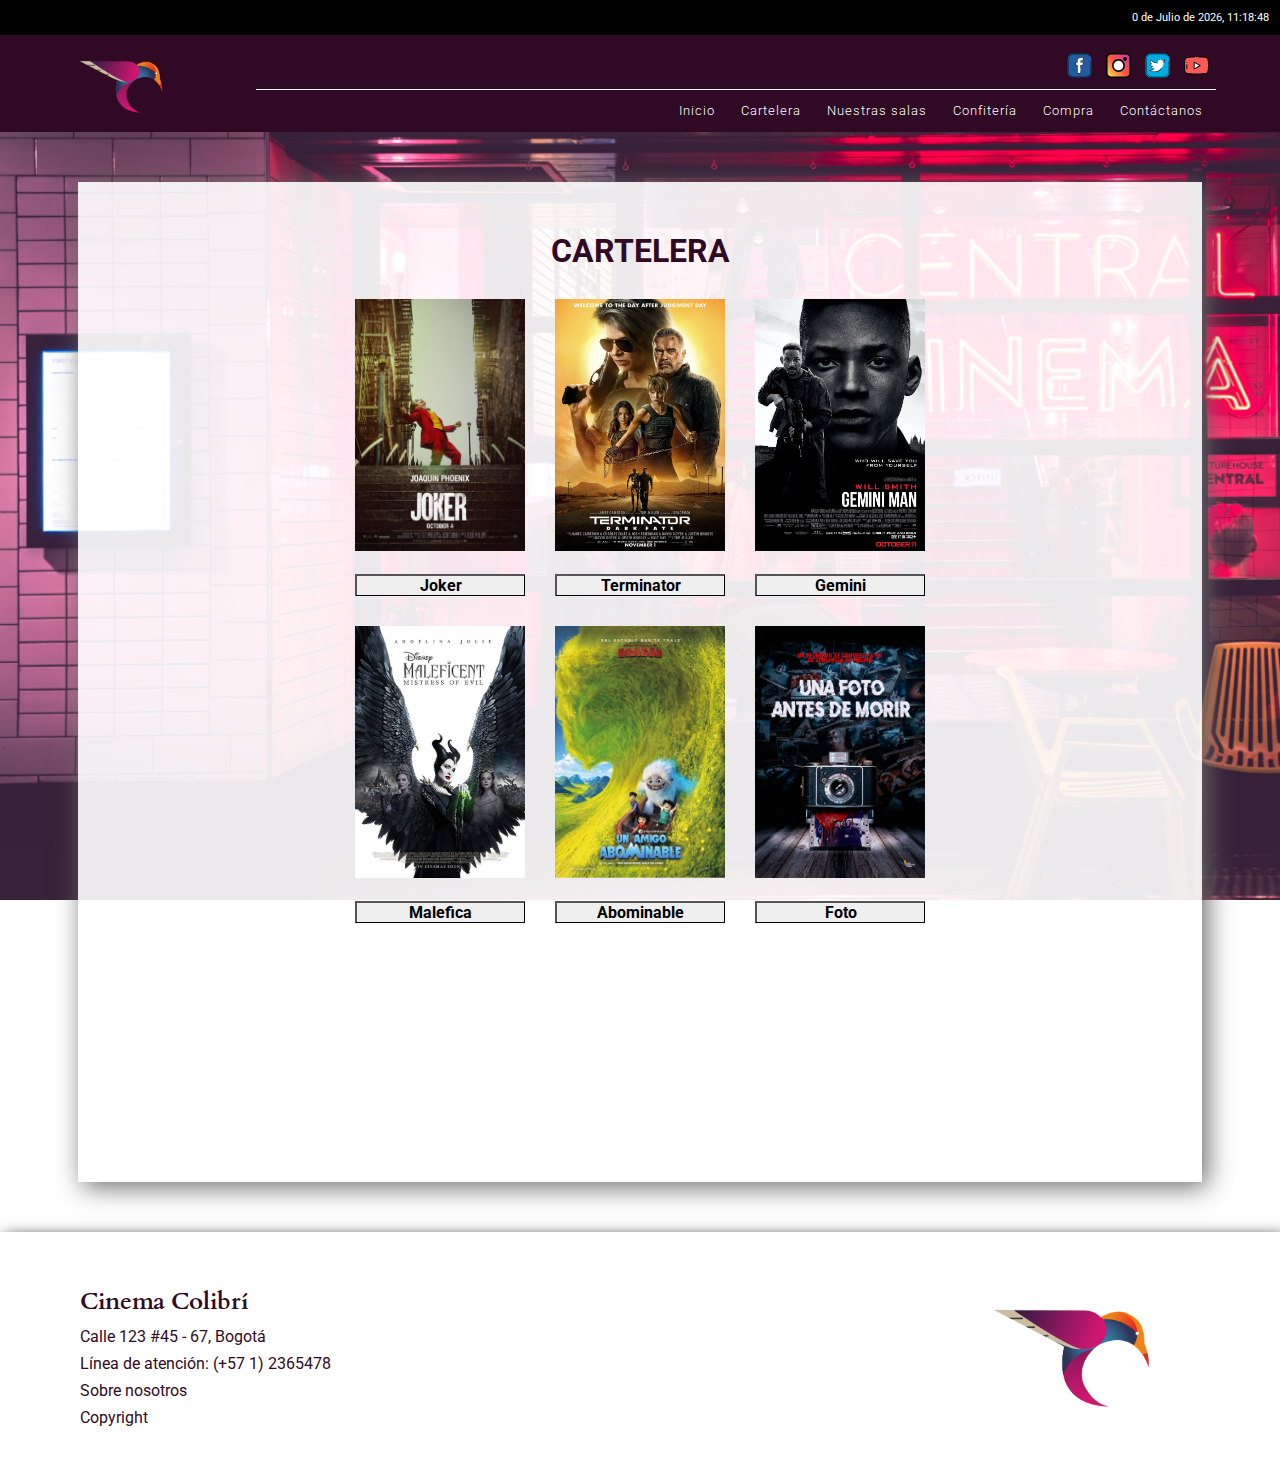
==== Cartelera/cartelera.html @ bdf8244d "upload project" ====
<!DOCTYPE html>
<html lang="en">

<head>
    <meta charset="UTF-8">
    <meta name="viewport" content="width=device-width, initial-scale=1.0">
    <meta http-equiv="X-UA-Compatible" content="ie=edge">
    <link rel="stylesheet" href="estiloscarterla/grid.css">

    <title>Cinema Colibri</title>

    <link rel="stylesheet" href="estiloscarterla/style.css">

    <link href="https://fonts.googleapis.com/css?family=Cardo|Roboto:100,300,400,700&display=swap" rel="stylesheet">

    <!--Favicon-->
    <link rel="apple-touch-icon" sizes="57x57" href="../favicon/apple-icon-57x57.png">
    <link rel="apple-touch-icon" sizes="60x60" href="../favicon/apple-icon-60x60.png">
    <link rel="apple-touch-icon" sizes="72x72" href="../favicon/apple-icon-72x72.png">
    <link rel="apple-touch-icon" sizes="76x76" href="../favicon/apple-icon-76x76.png">
    <link rel="apple-touch-icon" sizes="114x114" href="../favicon/apple-icon-114x114.png">
    <link rel="apple-touch-icon" sizes="120x120" href="../favicon/apple-icon-120x120.png">
    <link rel="apple-touch-icon" sizes="144x144" href="../favicon/apple-icon-144x144.png">
    <link rel="apple-touch-icon" sizes="152x152" href="../favicon/apple-icon-152x152.png">
    <link rel="apple-touch-icon" sizes="180x180" href="../favicon/apple-icon-180x180.png">
    <link rel="icon" type="image/png" sizes="192x192" href="../favicon/android-icon-192x192.png">
    <link rel="icon" type="image/png" sizes="32x32" href="../favicon/favicon-32x32.png">
    <link rel="icon" type="image/png" sizes="96x96" href="../favicon/favicon-96x96.png">
    <link rel="icon" type="image/png" sizes="16x16" href="../favicon/favicon-16x16.png">
    <link rel="manifest" href="favicon/manifest.json">
    <meta name="msapplication-TileColor" content="#ffffff">
    <meta name="msapplication-TileImage" content="favicon/ms-icon-144x144.png">
    <meta name="theme-color" content="#ffffff">
    <!--Fin Favicon-->

</head>

<body>
    <div class="barfecha">
        <p id="fecha"></p>
    </div>

    <!-- Header -->

    <header>

        <!-- Navegación de escritorio -->

        <div class="nav-izquierda">
            <div class="logo">
                <img src="cartelera/logo.png" alt="">
            </div>
        </div>

        <div class="nav-derecha">

            <!-- Barra íconos sociales -->
            <div class="social">
                <a href="https://fb.com" target="_blank"><img src="cartelera/img_header/facebook.svg"
                        alt="Facebook"></a>
                <a href="https://instagram.com" target="_blank"><img src="cartelera/img_header/instagram.svg"
                        alt="Instagram"></a>
                <a href="https://twitter.com" target="_blank"><img src="cartelera/img_header/twitter.svg"
                        alt="Twitter"></a>
                <a href="https://youtube.com" target="_blank"><img src="cartelera/img_header/youtube.svg"
                        alt="YouTube"></a>
            </div>


            <!-- Barra de links de navegación -->
            <nav class="navlinks">
                <ul>
                    <li><a href="../index/index.html">Inicio</a></li>
                    <li class="dropdowntoggle"><a href="../Cartelera/cartelera.html">Cartelera</a>
                    </li>
                    <li><a href="../Teatros/Teatros.html">Nuestras salas</a></li>
                    <li><a href="../Confiteria/confiteria.html">Confitería</a></li>
                    <li class="dropdowntoggle"><a href="../Cartelera/cartelera.html">Compra</a>
                        <ul class="navdropdown">
                            <li><a href="../registro/registro.html">Registro</a></li>
                            <li><a href="../compra/compra.html">Compra</a></li>
                        </ul>
                    </li>
                    <li><a href="../Contactenos/contactanos.html">Contáctanos</a></li>
                </ul>
            </nav>
        </div>
    </header>
    <!-- Navegación para móvil -->

    <div class="logomovil">
        <img src="img_header/logo.png" alt="">
    </div>

    <div class="navmovil">

        <!-- Íconos sociales -->

        <div class="social">
            <a href="https://fb.com" target="_blank"><img src="cartelera/img_header/facebook.svg" alt="Facebook"></a>
            <a href="https://instagram.com" target="_blank"><img src="cartelera/img_header/instagram.svg"
                    alt="Instagram"></a>
            <a href="https://twitter.com" target="_blank"><img src="cartelera/img_header/twitter.svg" alt="Twitter"></a>
            <a href="https://youtube.com" target="_blank"><img src="cartelera/img_header/youtube.svg" alt="YouTube"></a>
        </div>


        <!-- Menú hamburguesa -->

        <div class="navburger">
            <img src="cartelera/img_header/burger.png" alt="" class="burger">


            <!-- Barra de links de navegación -->

            <nav class="linksmovil">
                <ul>
                    <li><a href="../index/index.html">Inicio</a></li>
                    <li class="dropdowntoggle"><a href="../Cartelera/cartelera.html">Cartelera</a>
                    </li>
                    <li><a href="../Teatros/Teatros.html">Nuestras salas</a></li>
                    <li><a href="../Confiteria/confiteria.html">Confitería</a></li>
                    <li class="dropdowntoggle"><a href="../Cartelera/cartelera.html">Compra</a>
                        <ul class="navdropdown">
                            <li><a href="../registro/registro.html">Registro</a></li>
                            <li><a href="../compra/compra.html">Compra</a></li>
                        </ul>
                    </li>
                    <li><a href="../Contactenos/contactanos.html">Contáctanos</a></li>
                </ul>
            </nav>
        </div>

    </div>
    </div>

    <!-- Cartelera  -->
    <main>
        <h1 class="cartel">CARTELERA</h1>
        <br>
        <div class="titulo">

            <div class="peliculas">

                <div class="img"><img src="cartelera/guason.jpg" alt="" width="170px" height="252px" class="filtro1">
                    <br><br>
                    <a href="../peliculasColibri/html/Guason.html"><button class="boton">Joker</button></a>
                </div>
                <div class="img"><img src="cartelera/terminator.jpg" alt="" width="170px" height="252px"
                        class="filtro2">
                    <br><br>
                    <a href="../peliculasColibri/html/Terminator.html"><button class="boton">Terminator</button></a>
                </div>
                <div class="img"><img src="cartelera/gemini.jpg" alt="" width="170px" height="252px" class="filtro3">
                    <br><br>
                    <a href="../peliculasColibri/html/Gemini.html"><button class="boton">Gemini</button></a>
                </div>
                <div class="img"><img src="cartelera/malefica.jpg" alt="" width="170px" height="252px" class="filtro4">
                    <br><br>
                    <a href="../peliculasColibri/html/Malefica.html"><button class="boton">Malefica</button></a>
                </div>
                <div class="img"><img src="cartelera/abominable.jpg" alt="" width="170px" height="252px"
                        class="filtro5">
                    <br><br>
                    <a href="../peliculasColibri/html/Abominable.html"><button class="boton">Abominable</button></a>
                </div>
                <div class="img"><img src="cartelera/foto.jpg" alt="" width="170px" height="252px" class="filtro6">
                    <br><br><button class="boton">Foto</button></div>
            </div>
        </div>

    </main>
    <!--  Fin de la Cartelera -->

    <!-- Footer -->
    <footer>
        <div class="footer-izquierda">
            <h2>Cinema Colibrí</h2>
            <p>Calle 123 #45 - 67, Bogotá</p>
            <p>Línea de atención: (+57 1) 2365478</p>
            <p><a href="#">Sobre nosotros</a></p>
            <p>Copyright</p>
        </div>
        <div class="footer-derecha">
            <img src="cartelera/logo.png" alt="">
        </div>
    </footer>

    <script src="script.js"></script>

</body>

</html>
---- Cartelera/estiloscarterla/grid.css ----
.titulo{
    display: flex;
    justify-content: center;
    margin: 10px;
}
.cartel{
    background-size: 50%;
    font-size: 200%;
    font-family: 'Roboto';
    text-align: center;
    color: rgb(48, 9, 36);

}
.peliculas{
    display: grid;
    grid-template-columns: repeat(3, 1fr);
    grid-template-rows: repeat(2.5, 1fr);
    column-gap: 30px;
    row-gap: 30px;
    justify-content: center;
    
}
.img{
    overflow: hidden;
}
/*  Fin de la cartelera */

/*  Botones  */
.boton:hover{
    color: black;
    width: 100%;
    font-size: 16px;
    font-family: 'Roboto';
    background-color: rgb(248, 174, 226);
    border: 3px solid white;
}

.boton{
    width: 100%;
    font-size: 16px;
    font-family: 'Roboto';
    border-bottom: 1px solid black;
    border-right: 1px solid black;
    font-weight: bold;
}



/* Filtros de las imaegenes */
.filtro1:hover{
    filter: grayscale(80%);
}
.filtro2:hover{
    transform: scale(1.2);
}
.filtro3:hover{
    filter: opacity(0);

}
.filtro4:hover{
    transition: all 1s;
    transform: scale(1.2);
}
.filtro5:hover{
    filter: contrast(2);
}
.filtro6:hover{
    filter: sepia(50%);
    
}
---- Cartelera/estiloscarterla/style.css ----
* {
    margin: 0;
    padding: 0
}

/* Configuración inicial */
body {
    font-family: 'Roboto';
    background-color: white;
    background-image: url(../cartelera/background.jpg);
    background-attachment: fixed;
    background-position: top;
    background-size: cover;
    color: rgb(36, 36, 36);
}

/* Títulos */
h1, h2, h3, h4, h5, h6 {
    font-family: 'Cardo';
}

h1 {
    font-size: 71px;
    color: rgb(48, 9, 36);
}

h2, h3, h4 {
    color: rgb(48, 9, 36);
}


/* ------- MAIN: Contenido ------- */
main {
    width: 80%;
    margin: 50px auto 50px;
    background-color: rgba(255, 255, 255, 0.9);
    padding: 50px;
    box-shadow: 5px 5px 25px rgb(107, 107, 107);
}


/* ------- Barra de fecha ------- */
.barfecha {
    background-color: black;
    color: white;
    z-index: 5000;
    font-size: 11px;
    text-align: right;
    padding: 11px;
}


/* -------- HEADER ------- */
header {
    background-color: rgb(48, 9, 36);
    width: 100%;
    position: sticky;
    top: 0;
    /* box-shadow: 5px 5px 25px rgb(0, 0, 0); */
    display: flex;
    justify-content: center;
    flex-wrap: wrap;
    padding: 11px 0;
    z-index: 25;
}


/* Navegación izquierda: Logo */
.nav-izquierda {
    width: 15%;
    box-sizing: border-box;
}

.logo {
    box-sizing: border-box;
}

.logo img {
    max-height: 71px
}


/* Navegación derecha */
.nav-derecha {
    width: 75%;
    box-sizing: border-box;
}

/* Barra de redes sociales */
.social {
    width: 100%;
    box-sizing: border-box;
    background-color: transparent;
    border-bottom: 1px white solid;
    display: flex;
    justify-content: flex-end;
}

.social img {
    width: 25px;
    padding: 7px;
}


/* Links de navegación */
.navlinks {
    display: flex;
    box-sizing: border-box;
    justify-content: flex-end;
}

.navlinks ul li {
    list-style-type: none;
    display: block;
    float: left;
    padding: 13px 13px 3px;
    font-size: 13px;
    font-family: 'Roboto';
    font-weight: 300;
    letter-spacing: 1px;
}

.navlinks ul li ul li {
    padding: 0;
}

.navlinks a {
    text-decoration: none;
    color: white;
}

.navlinks a:hover {
    text-decoration: underline;
}

/* Links de navegación: Segundo nivel */
.navdropdown {
    display: none;
    position: absolute;
    width: 200px;
    padding-top: 21px;
}

.navdropdown a {
    width: 178px;
    color: white;
    background-color: rgb(23, 9, 24);
    padding: 11px;
    display: block;
    border-bottom: 1px solid white;
}

/* Ver links de Segundo nivel */
.dropdowntoggle:hover .navdropdown {
    display: flex;
    flex-wrap: wrap;
}

/* ------- FIN HEADER ------- */








/* ------- HEADER MOVIL ------- */

/* Logo */
.logomovil {
    width: 100%;
    display: none;
}

.logomovil img {
    max-height: 50px;
}


/* Links de navegación (contenedor)*/
.navmovil {
    display: none;
    width: 100%;
}


/* Menú hamburguesa */
.navburger {
    width: 100%;
    display: flex;
    justify-content: center;
    flex-wrap: wrap;
}

.burger {
    max-width: 35px;
}

.navburger:hover .linksmovil {
    display: flex;
}



/* Navegación para móvil (links) */
.linksmovil {
    width: 100%;
    display: none;
    box-sizing: border-box;
    justify-content: center;
    padding-bottom: 11px;
}

.linksmovil ul li {
    list-style-type: none;
    display: block;
    float: left;
    padding: 13px 13px 3px;
    font-size: 11px;
    font-family: 'Roboto';
    font-weight: 300;
}

.linksmovil ul li ul li {
    padding: 0;
}

.linksmovil a {
    text-decoration: none;
    color: white;
}

.linksmovil a:hover {
    text-decoration: underline;
}

/* ------- HEADER MOVIL ------- */







/* ------- MAIN ------- */

main {
    height: 100vh;
}

/* ------- FIN MAIN ------- */







/* -------- FOOTER ------- */

footer {
    background-color: white;
    width: 100%;
    box-sizing: border-box;
    padding: 50px;
    bottom: 0px;
    color: rgb(48, 9, 36);
    box-shadow: black 5px 5px 15px;
    line-height: 1.7;
    display: flex;
    flex-wrap: wrap;
    justify-content: space-around;
}

footer a {
    color: rgb(48, 9, 36);;
    text-decoration: none;
}

footer a:hover {
    text-decoration: underline;
}

.footer-izquierda {
    width: 70%;
    box-sizing: border-box;
}

.footer-derecha {
    width: 20%;
    box-sizing: border-box;
}

.footer-derecha img {
    width: 100%;
}

/* -------- FIN FOOTER ------- */








/* ------- Responsive ------- */

/* Esconder header de escritorio */
@media screen and (max-width: 750px) {

    header {
        padding: 0;
    }

    .navmovil {
        display: flex;
        justify-content: center;
        flex-wrap: wrap;
    }

    .logomovil {
        display: flex;
        justify-content: center;
    }

    .nav-derecha, .nav-izquierda {
        display: none;
    }

    .social {
        justify-content: center;
        padding: 7px 0;
    }

    .social img {
        width: 15px;
    }
}
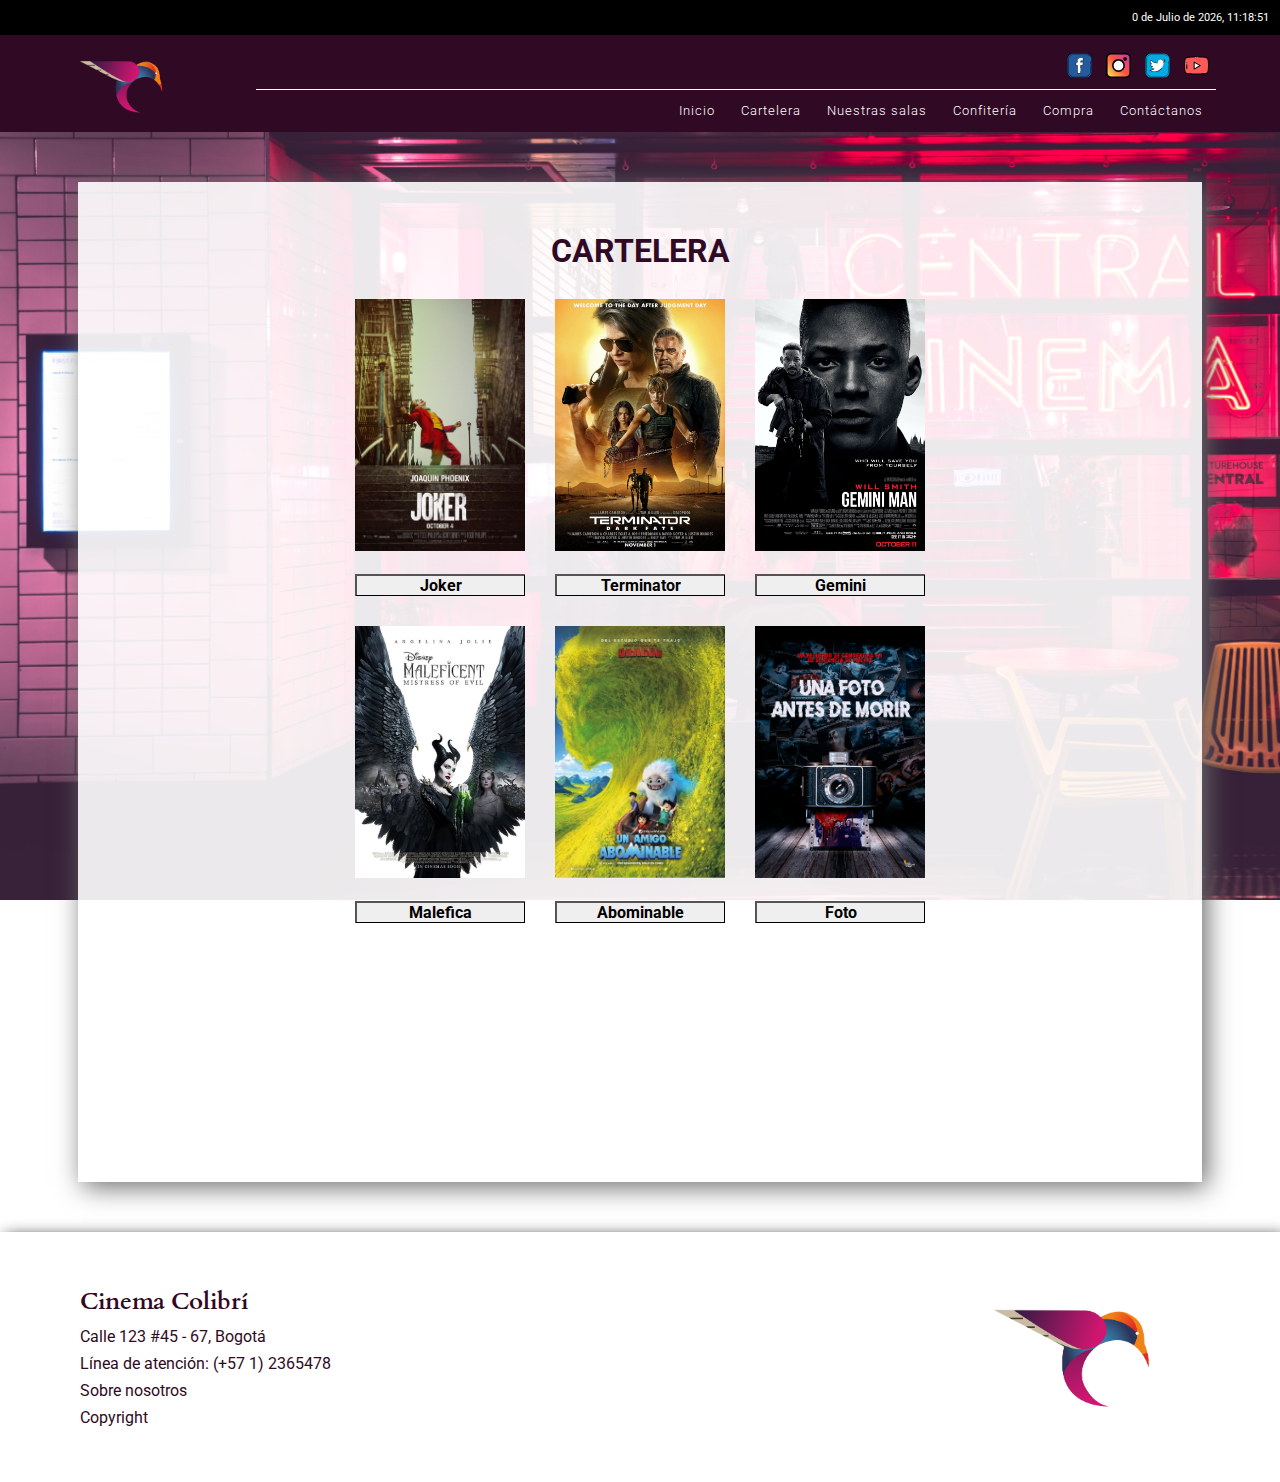
==== commit 6f42cce3: "Hice cambios en las rutas de index y cartelera" ====
--- a/Cartelera/cartelera.html
+++ b/Cartelera/cartelera.html
@@ -70,7 +70,7 @@
             <!-- Barra de links de navegación -->
             <nav class="navlinks">
                 <ul>
-                    <li><a href="../index/index.html">Inicio</a></li>
+                    <li><a href="../index.html">Inicio</a></li>
                     <li class="dropdowntoggle"><a href="../Cartelera/cartelera.html">Cartelera</a>
                     </li>
                     <li><a href="../Teatros/Teatros.html">Nuestras salas</a></li>
